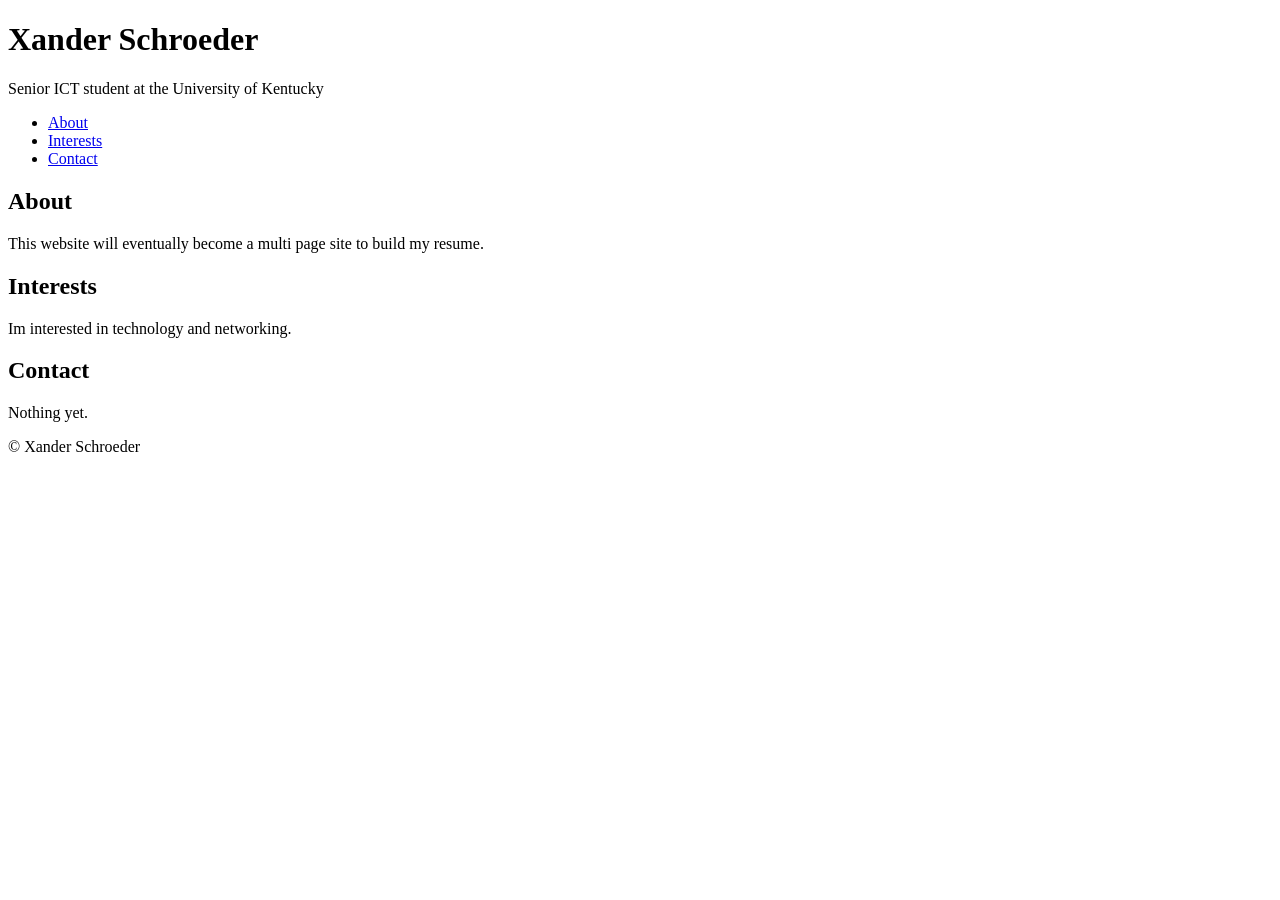
==== index.html @ c42e3a30 "added index" ====
<!DOCTYPE html>
<html lang="en">
<head>
  <meta charset="UTF-8" />
  <meta name="viewport" content="width=device-width, initial-scale=1.0" />
  <title>Xander Schroeder - Resume</title>
  <meta name="description" content="Xander Schroeder's Resume" />
</head>

<body>
  <header>
    <h1>Xander Schroeder</h1>
    <p>Senior ICT student at the University of Kentucky</p>
  </header>

  <nav>
    <ul>
      <li><a href="#About">About</a></li>
      <li><a href="#Interests">Interests</a></li>
      <li><a href="#Contact">Contact</a></li>
    </ul>
  </nav>

  <main>
    <section id="About">
      <h2>About</h2>
      <p>This website will eventually become a multi page site to build my resume.</p>
    </section>

    <section id="Interests">
      <h2>Interests</h2>
      <p>Im interested in technology and networking.</p>
    </section>

    <section id="Contact">
      <h2>Contact</h2>
      <p>Nothing yet.</p>
    </section>
  </main>

  <footer>
    <p>&copy; Xander Schroeder</p>
  </footer>
</body>
</html>
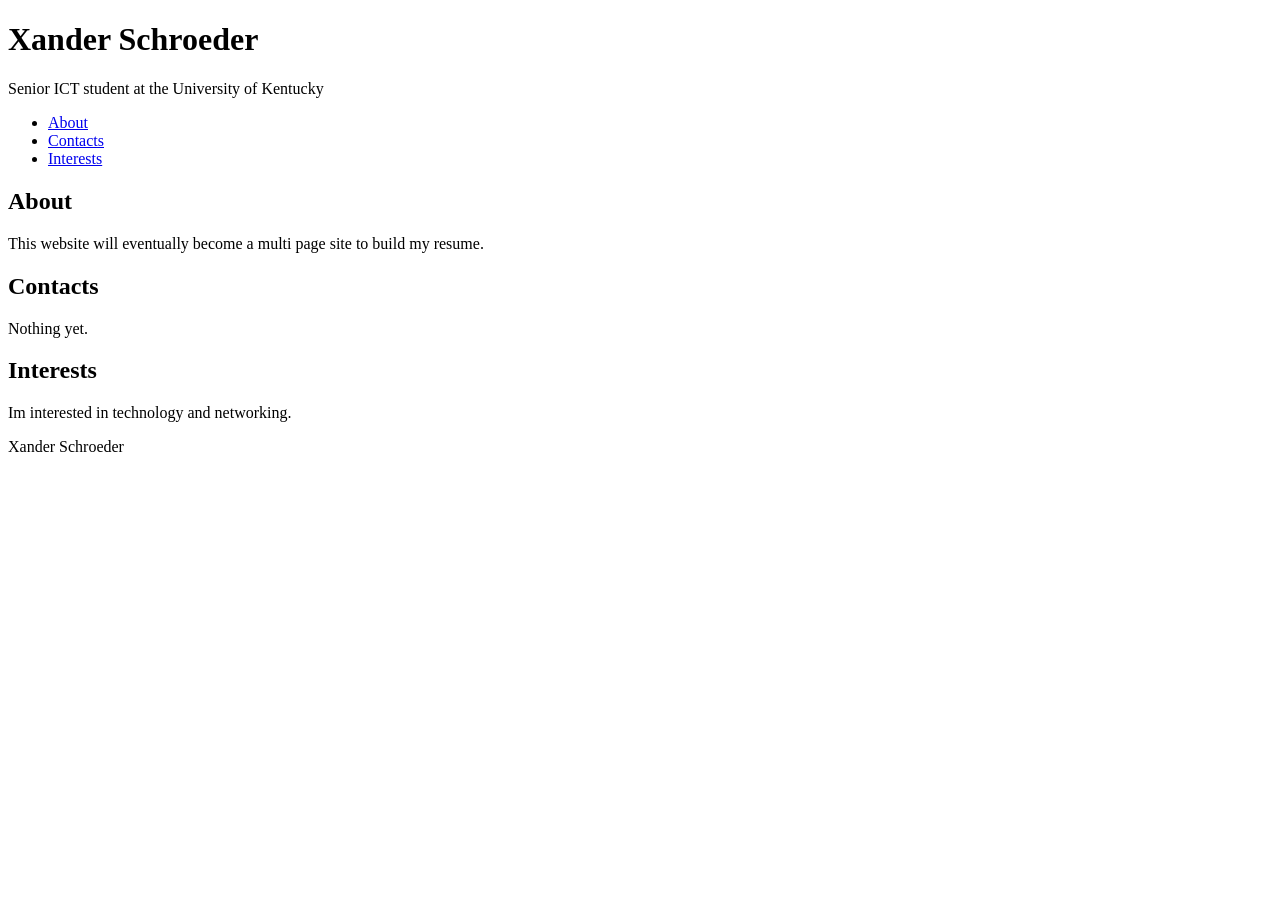
==== commit 6e404bdb: "updated index" ====
--- a/index.html
+++ b/index.html
@@ -16,8 +16,8 @@
   <nav>
     <ul>
       <li><a href="#About">About</a></li>
+      <li><a href="#Contacts">Contacts</a></li>
       <li><a href="#Interests">Interests</a></li>
-      <li><a href="#Contact">Contact</a></li>
     </ul>
   </nav>
 
@@ -27,19 +27,21 @@
       <p>This website will eventually become a multi page site to build my resume.</p>
     </section>
 
+    <section id="Contacts">
+        <h2>Contacts</h2>
+        <p>Nothing yet.</p>
+    </section>
+
     <section id="Interests">
       <h2>Interests</h2>
       <p>Im interested in technology and networking.</p>
     </section>
 
-    <section id="Contact">
-      <h2>Contact</h2>
-      <p>Nothing yet.</p>
-    </section>
+
   </main>
 
   <footer>
-    <p>&copy; Xander Schroeder</p>
+    <p>Xander Schroeder</p>
   </footer>
 </body>
 </html>
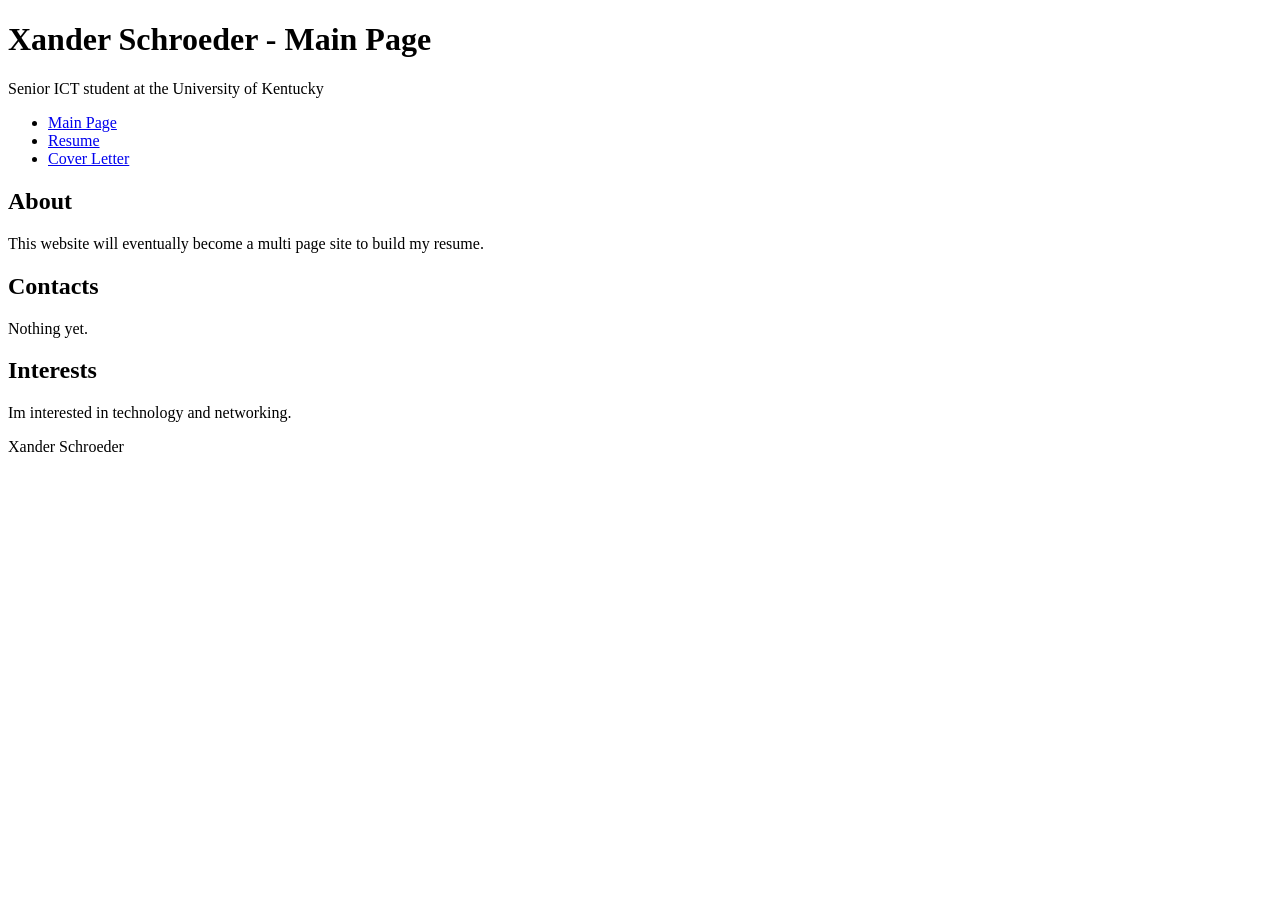
==== commit 8913f992: "re uploaded files" ====
--- a/index.html
+++ b/index.html
@@ -3,36 +3,36 @@
 <head>
   <meta charset="UTF-8" />
   <meta name="viewport" content="width=device-width, initial-scale=1.0" />
-  <title>Xander Schroeder - Resume</title>
+  <title>Xander Schroeder - Main Page</title>
   <meta name="description" content="Xander Schroeder's Resume" />
 </head>
 
 <body>
   <header>
-    <h1>Xander Schroeder</h1>
+    <h1>Xander Schroeder - Main Page</h1>
     <p>Senior ICT student at the University of Kentucky</p>
   </header>
 
   <nav>
     <ul>
-      <li><a href="#About">About</a></li>
-      <li><a href="#Contacts">Contacts</a></li>
-      <li><a href="#Interests">Interests</a></li>
+      <li><a href="index.html">Main Page</a></li>
+      <li><a href="resume.html">Resume</a></li>
+      <li><a href="cover_letter.html">Cover Letter</a></li>
     </ul>
   </nav>
 
   <main>
-    <section id="About">
+    <section>
       <h2>About</h2>
       <p>This website will eventually become a multi page site to build my resume.</p>
     </section>
 
-    <section id="Contacts">
+    <section>
         <h2>Contacts</h2>
         <p>Nothing yet.</p>
     </section>
 
-    <section id="Interests">
+    <section>
       <h2>Interests</h2>
       <p>Im interested in technology and networking.</p>
     </section>
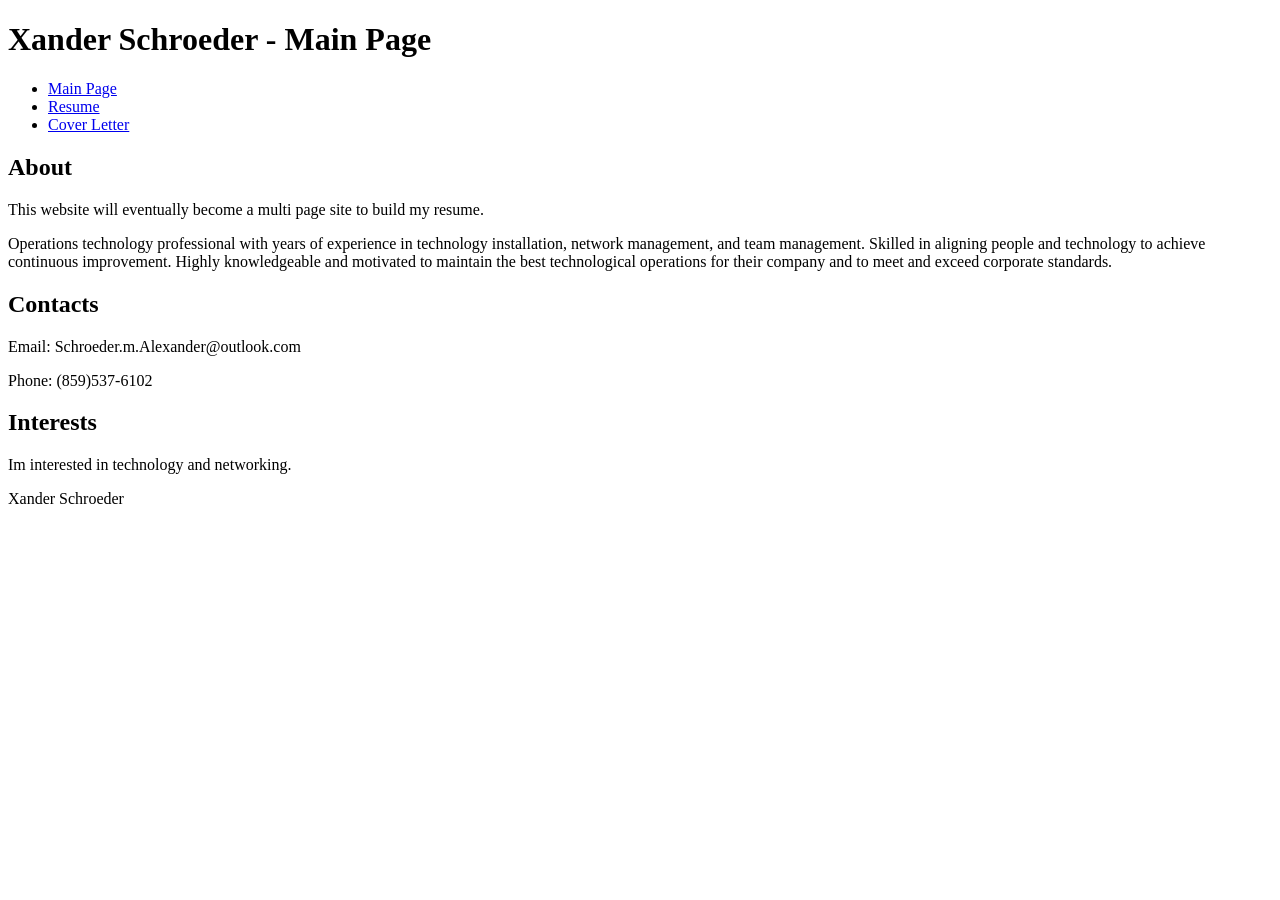
==== commit cd16eb2c: "Updated Pages" ====
--- a/index.html
+++ b/index.html
@@ -10,7 +10,6 @@
 <body>
   <header>
     <h1>Xander Schroeder - Main Page</h1>
-    <p>Senior ICT student at the University of Kentucky</p>
   </header>
 
   <nav>
@@ -25,11 +24,13 @@
     <section>
       <h2>About</h2>
       <p>This website will eventually become a multi page site to build my resume.</p>
+      <p>Operations technology professional with years of experience in technology installation, network management, and team management. Skilled in aligning people and technology to achieve continuous improvement. Highly knowledgeable and motivated to maintain the best technological operations for their company and to meet and exceed corporate standards. </p>
     </section>
 
     <section>
         <h2>Contacts</h2>
-        <p>Nothing yet.</p>
+        <p>Email: Schroeder.m.Alexander@outlook.com</p>
+        <p>Phone: (859)537-6102</p>
     </section>
 
     <section>
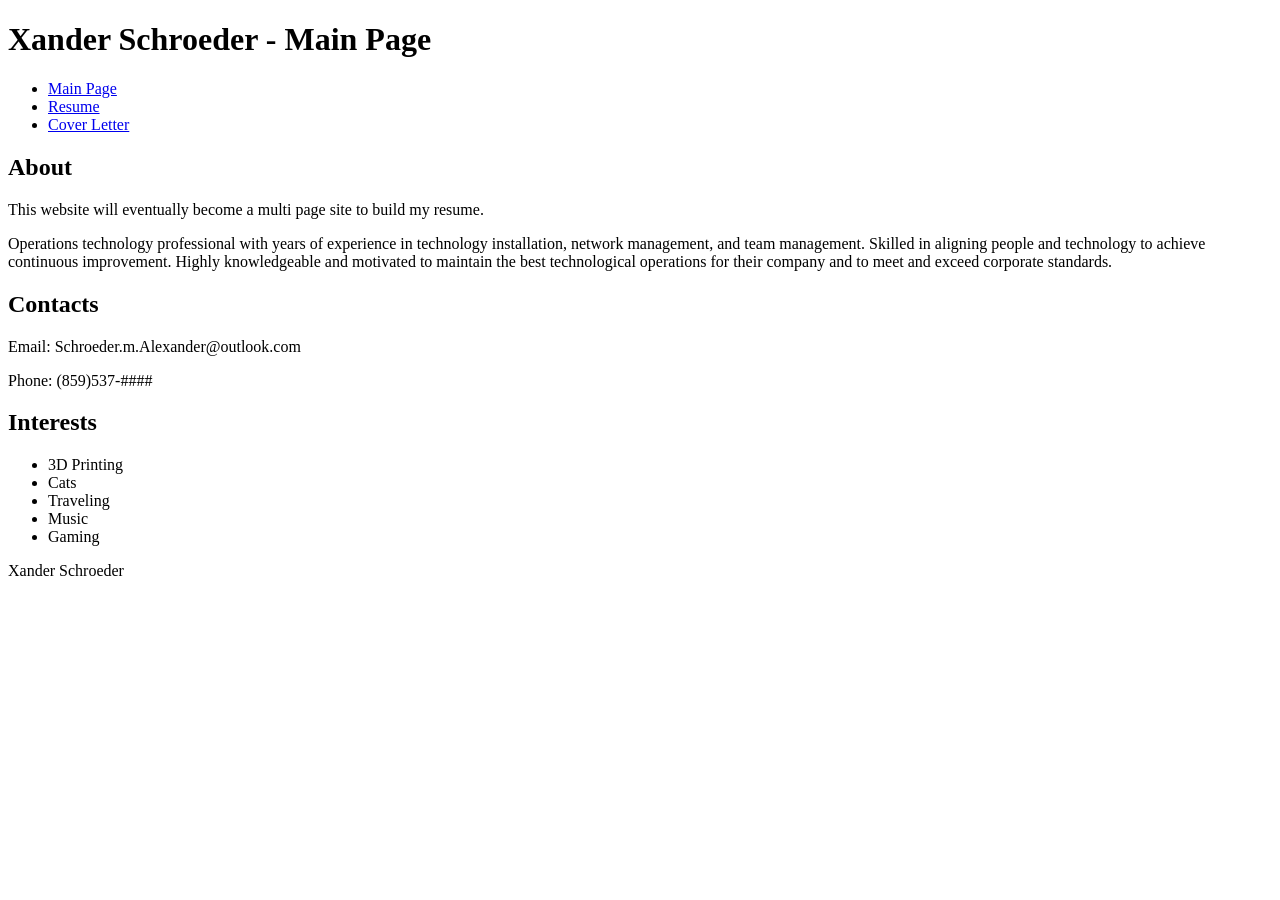
==== commit 207fc1ae: "Adding cover letter an some fixes" ====
--- a/index.html
+++ b/index.html
@@ -30,12 +30,18 @@
     <section>
         <h2>Contacts</h2>
         <p>Email: Schroeder.m.Alexander@outlook.com</p>
-        <p>Phone: (859)537-6102</p>
+        <p>Phone: (859)537-####</p>
     </section>
 
     <section>
       <h2>Interests</h2>
-      <p>Im interested in technology and networking.</p>
+      <ul>
+        <li>3D Printing</li>
+        <li>Cats</li>
+        <li>Traveling</li>
+        <li>Music</li>
+        <li>Gaming</li>
+      </ul>
     </section>
 
 
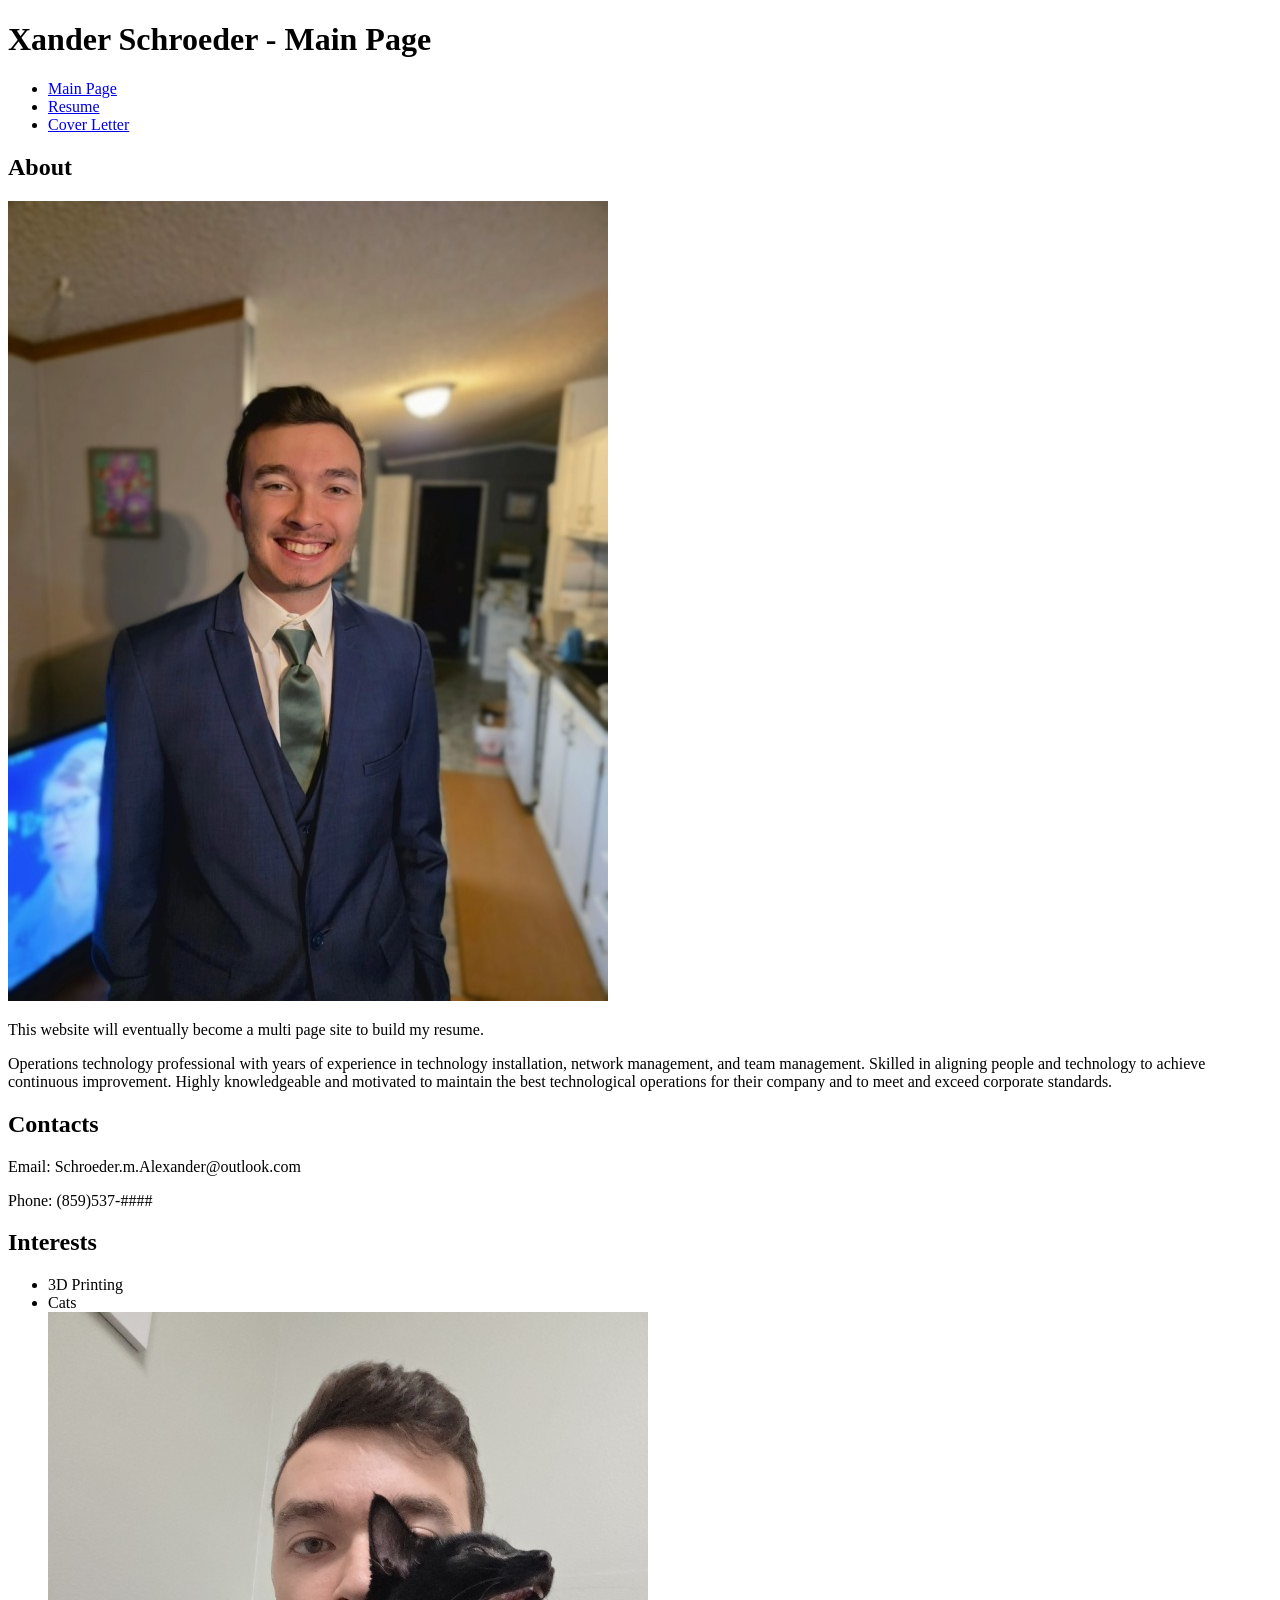
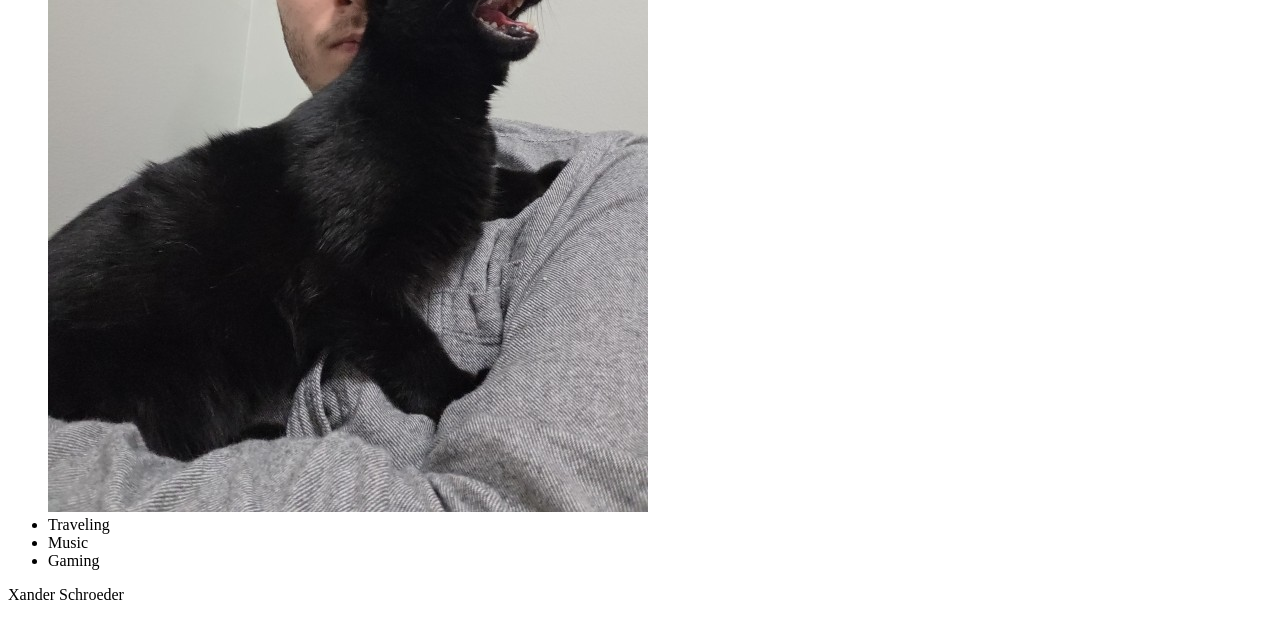
==== commit 76ad7651: "Updated photos" ====
--- a/index.html
+++ b/index.html
@@ -23,6 +23,11 @@
   <main>
     <section>
       <h2>About</h2>
+      <picture>
+        <source srcset="media/SelfSmall.jpg" media="(max-width: 219px)">
+        <source srcset="media/SelfBig.jpg" media="(min-width: 220px)">
+        <img src="media/SelfBig.jpg" alt="Picture of me (Xander)" > <!-- I have permission to use this image -->
+      </picture>
       <p>This website will eventually become a multi page site to build my resume.</p>
       <p>Operations technology professional with years of experience in technology installation, network management, and team management. Skilled in aligning people and technology to achieve continuous improvement. Highly knowledgeable and motivated to maintain the best technological operations for their company and to meet and exceed corporate standards. </p>
     </section>
@@ -37,7 +42,13 @@
       <h2>Interests</h2>
       <ul>
         <li>3D Printing</li>
-        <li>Cats</li>
+        <li>Cats<br>
+        <picture>
+          <source srcset="media/CatSmall.jpg" media="(max-width: 219px)">
+          <source srcset="media/CatBig.jpg" media="(min-width: 220px)">
+          <img src="media/CatBig.jpg" alt="Picture of me (Xander) and my cat" > <!-- I have permission to use this image -->
+         </picture>
+         </li>
         <li>Traveling</li>
         <li>Music</li>
         <li>Gaming</li>
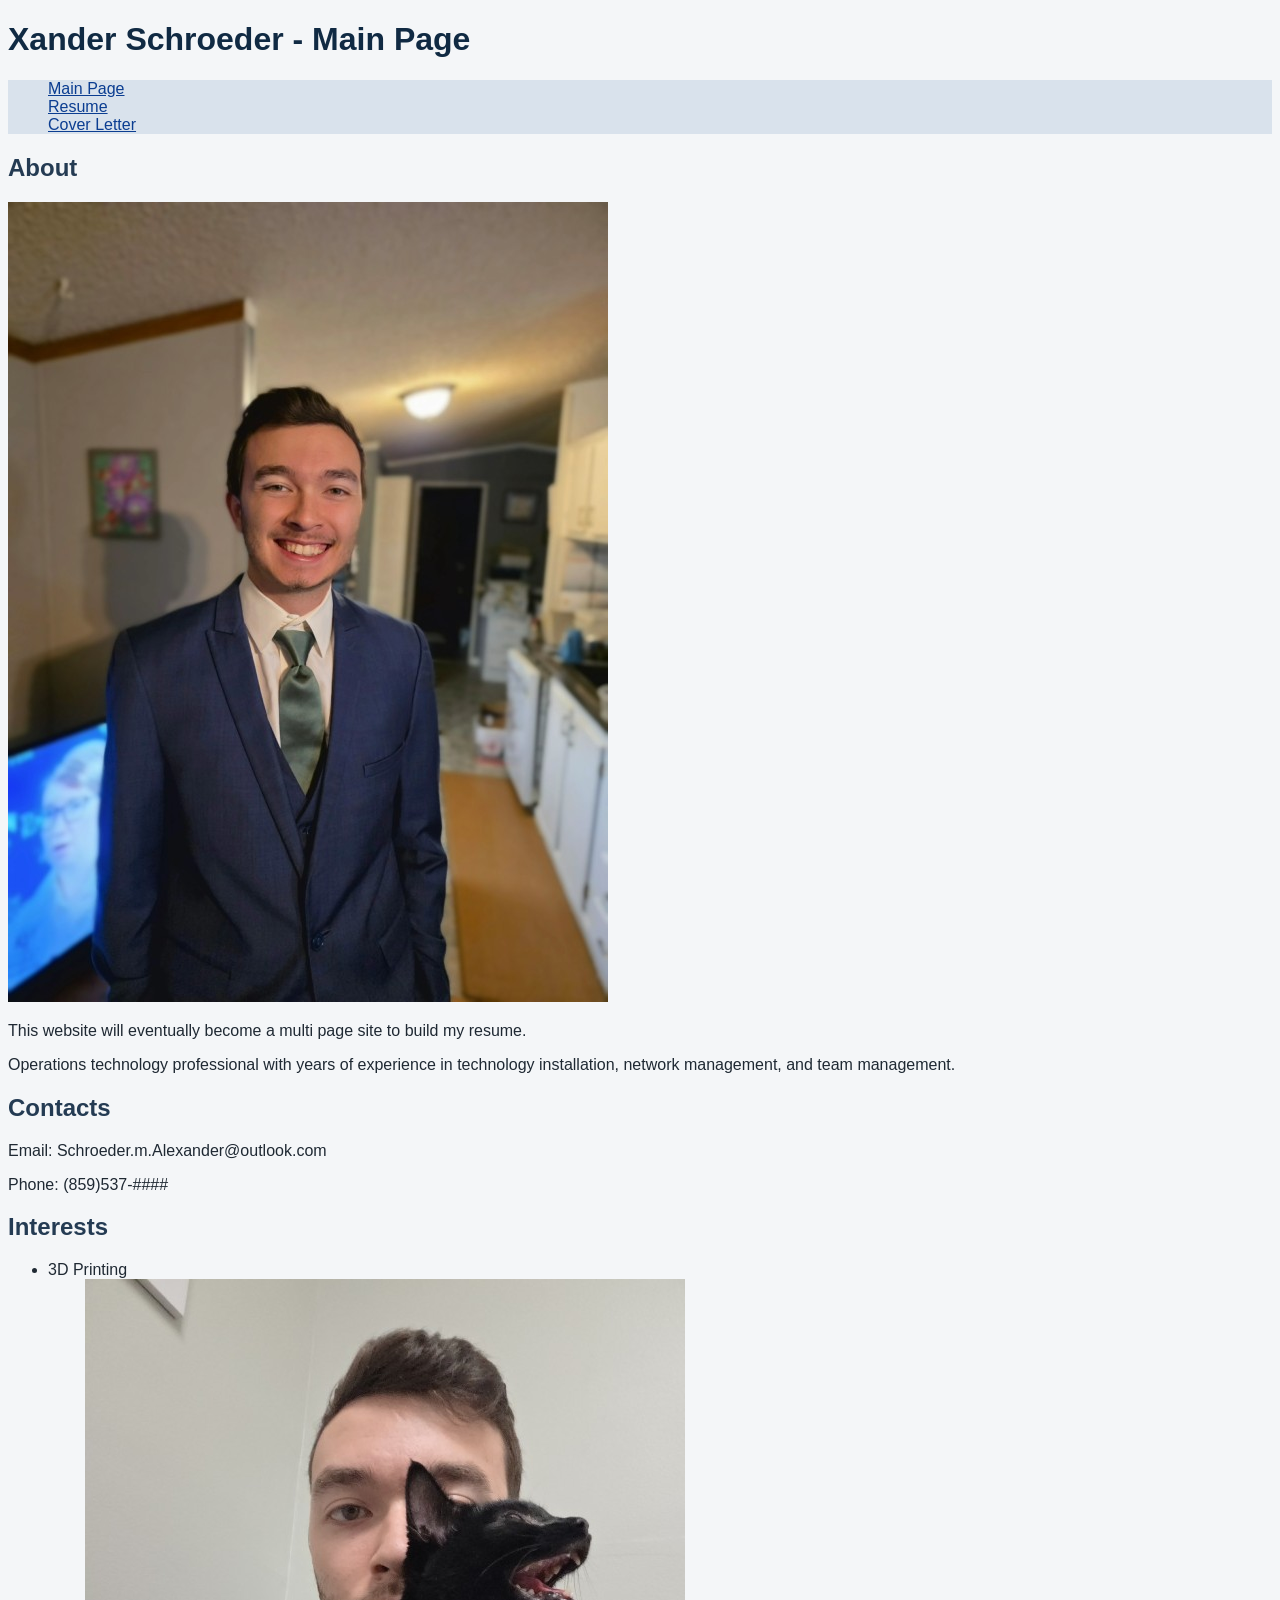
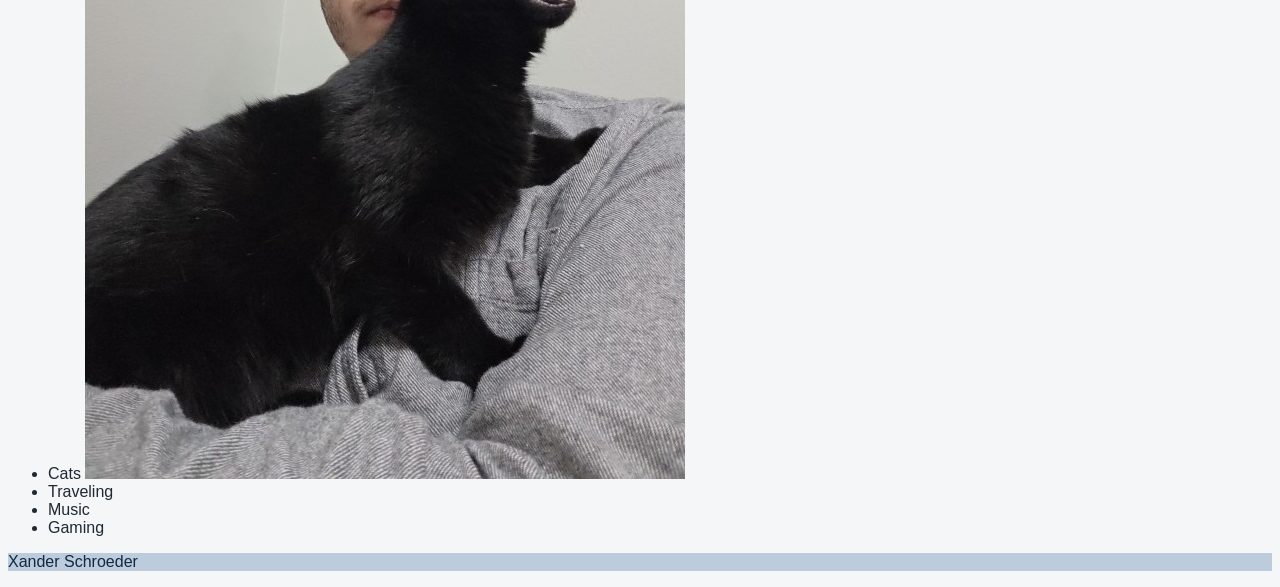
==== commit a13d7064: "adding in css" ====
--- a/index.html
+++ b/index.html
@@ -5,6 +5,7 @@
   <meta name="viewport" content="width=device-width, initial-scale=1.0" />
   <title>Xander Schroeder - Main Page</title>
   <meta name="description" content="Xander Schroeder's Resume" />
+  <link rel="stylesheet" href="css/style.css" />
 </head>
 
 <body>
@@ -26,39 +27,37 @@
       <picture>
         <source srcset="media/SelfSmall.jpg" media="(max-width: 219px)">
         <source srcset="media/SelfBig.jpg" media="(min-width: 220px)">
-        <img src="media/SelfBig.jpg" alt="Picture of me (Xander)" > <!-- I have permission to use this image -->
+        <img src="media/SelfBig.jpg" alt="Picture of me (Xander)">
       </picture>
       <p>This website will eventually become a multi page site to build my resume.</p>
-      <p>Operations technology professional with years of experience in technology installation, network management, and team management. Skilled in aligning people and technology to achieve continuous improvement. Highly knowledgeable and motivated to maintain the best technological operations for their company and to meet and exceed corporate standards. </p>
+      <p>Operations technology professional with years of experience in technology installation, network management, and team management.</p>
     </section>
 
     <section>
-        <h2>Contacts</h2>
-        <p>Email: Schroeder.m.Alexander@outlook.com</p>
-        <p>Phone: (859)537-####</p>
+      <h2>Contacts</h2>
+      <p>Email: Schroeder.m.Alexander@outlook.com</p>
+      <p>Phone: (859)537-####</p>
     </section>
 
     <section>
       <h2>Interests</h2>
       <ul>
         <li>3D Printing</li>
-        <li>Cats<br>
-        <picture>
-          <source srcset="media/CatSmall.jpg" media="(max-width: 219px)">
-          <source srcset="media/CatBig.jpg" media="(min-width: 220px)">
-          <img src="media/CatBig.jpg" alt="Picture of me (Xander) and my cat" > <!-- I have permission to use this image -->
-         </picture>
-         </li>
+        <li>Cats
+          <picture>
+            <source srcset="media/CatSmall.jpg" media="(max-width: 219px)">
+            <source srcset="media/CatBig.jpg" media="(min-width: 220px)">
+            <img src="media/CatBig.jpg" alt="Picture of me (Xander) and my cat">
+          </picture>
+        </li>
         <li>Traveling</li>
         <li>Music</li>
         <li>Gaming</li>
       </ul>
     </section>
-
-
   </main>
 
-  <footer>
+  <footer id="main-footer">
     <p>Xander Schroeder</p>
   </footer>
 </body>
--- a/css/style.css
+++ b/css/style.css
@@ -0,0 +1,39 @@
+body {
+  font-family: Arial, sans-serif;
+  font-size: 1rem;
+  background-color: #f4f6f8;
+  color: #1f2933;
+}
+
+h1 {
+  color: #102a43;
+}
+
+h2 {
+  color: #243b53;
+}
+
+nav {
+  background-color: #d9e2ec;
+}
+
+a {
+  color: #0b3d91;
+}
+
+nav ul {
+  list-style-type: none;
+}
+
+nav ul li a {
+  color: #0b3d91;
+}
+
+.highlight {
+  color: #334e68;
+}
+
+#main-footer {
+  background-color: #bcccdc;
+  color: #102a43;
+}
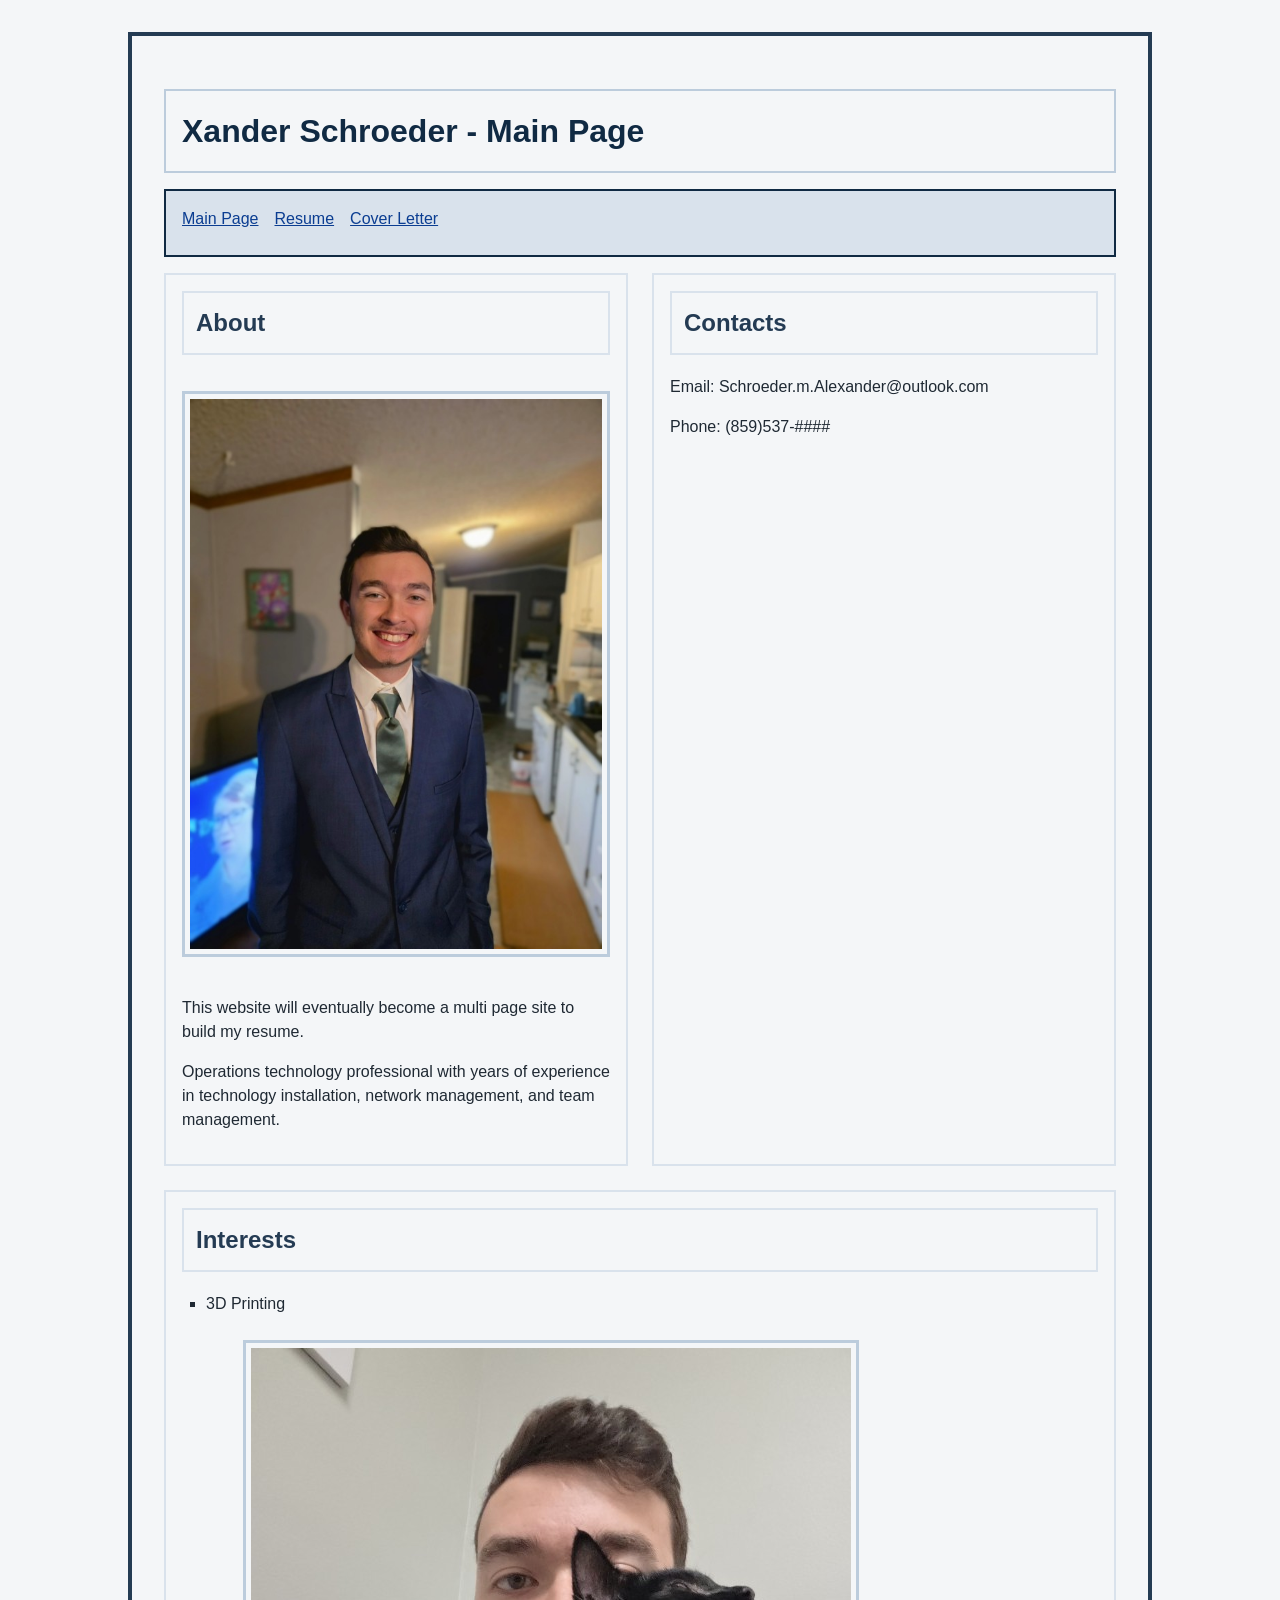
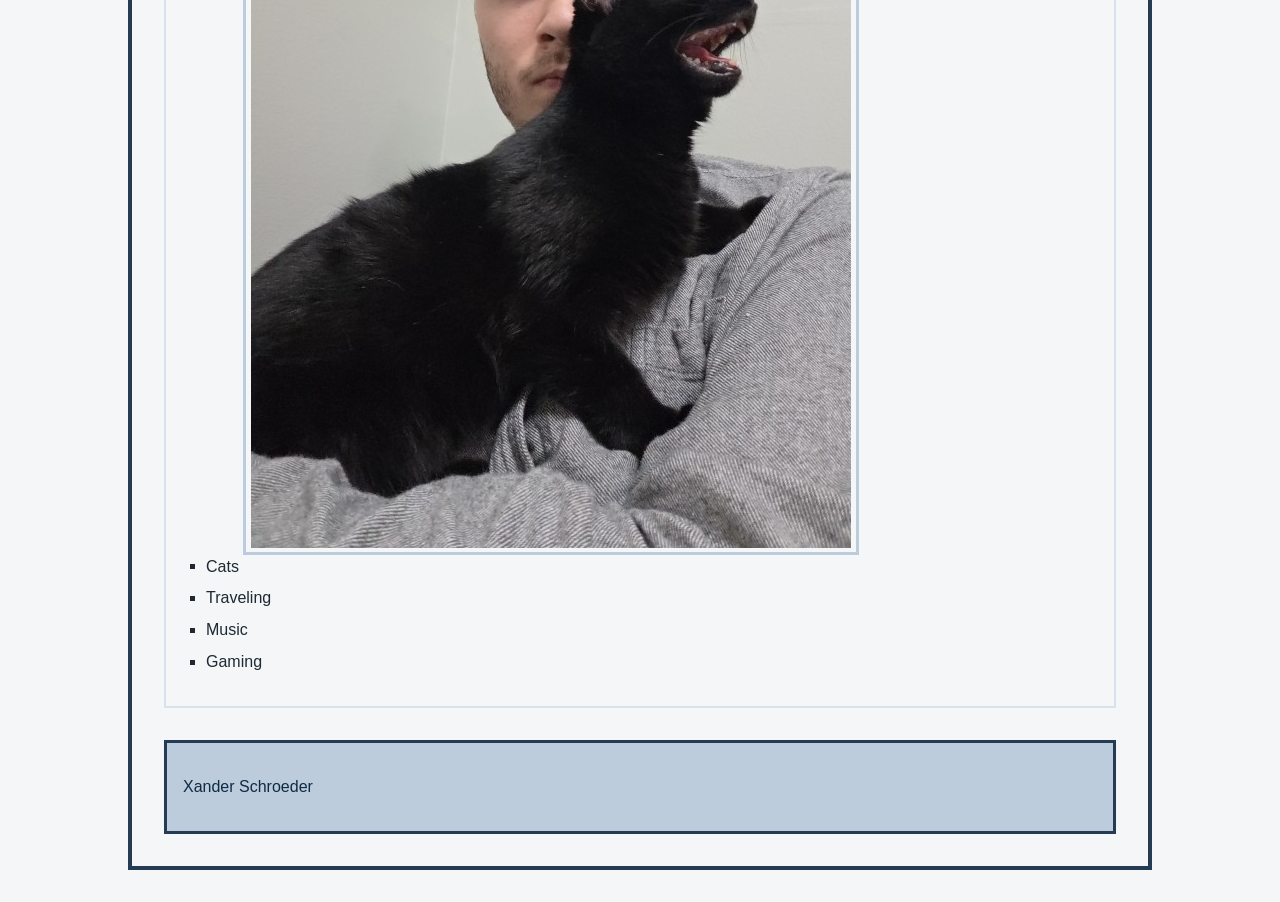
==== commit 2cef78c0: "JSON-LD updates" ====
--- a/index.html
+++ b/index.html
@@ -6,6 +6,68 @@
   <title>Xander Schroeder - Main Page</title>
   <meta name="description" content="Xander Schroeder's Resume" />
   <link rel="stylesheet" href="css/style.css" />
+  <script type="application/ld+json">
+	{
+	  "@context": "https://schema.org",
+	  "@type": "AboutPage",
+	  "name": "Xander Schroeder - Main Page",
+	  "description": "Main page of a personal resume website with background, contact information, and interests.",
+	  "url": "index.html",
+	  "author": {
+		"@type": "Person",
+		"name": "Xander Schroeder",
+		"email": "schroeder.m.alexander@outlook.com"
+	  },
+	  "mainEntity": {
+		"@type": "Person",
+		"name": "Xander Schroeder",
+		"description": "Operations technology professional with years of experience in technology installation, network management, and team management.",
+		"email": "schroeder.m.alexander@outlook.com",
+		"telephone": "(859)537-####",
+		"knowsAbout": [
+		  "Technology installation",
+		  "Network management",
+		  "Team management"
+		]
+	  },
+	  "hasPart": [
+		{
+		  "@type": "WebPageElement",
+		  "name": "About"
+		},
+		{
+		  "@type": "WebPageElement",
+		  "name": "Contacts"
+		},
+		{
+		  "@type": "WebPageElement",
+		  "name": "Interests"
+		}
+	  ],
+	  "about": [
+		{
+		  "@type": "Thing",
+		  "name": "3D Printing"
+		},
+		{
+		  "@type": "Thing",
+		  "name": "Cats"
+		},
+		{
+		  "@type": "Thing",
+		  "name": "Traveling"
+		},
+		{
+		  "@type": "Thing",
+		  "name": "Music"
+		},
+		{
+		  "@type": "Thing",
+		  "name": "Gaming"
+		}
+	  ]
+	}
+  </script>
 </head>
 
 <body>
--- a/css/style.css
+++ b/css/style.css
@@ -1,20 +1,43 @@
+html {
+  font-size: 100%;
+}
+
 body {
-  font-family: Arial, sans-serif;
+  font-family: Arial, Helvetica, sans-serif;
   font-size: 1rem;
+  line-height: 1.5;
   background-color: #f4f6f8;
   color: #1f2933;
+  width: 80%;
+  margin: 2rem auto;
+  padding: 2rem;
+  border: 4px solid #243b53;
+  box-sizing: border-box;
 }
 
 h1 {
   color: #102a43;
+  font-size: 2rem;
+  font-weight: 700;
+  margin-bottom: 1rem;
+  padding: 0.5em;
+  border: 2px solid #bcccdc;
 }
 
 h2 {
   color: #243b53;
+  font-size: 1.5rem;
+  font-weight: 600;
+  margin-top: 0;
+  padding: 0.5em;
+  border: 2px solid #d9e2ec;
 }
 
 nav {
   background-color: #d9e2ec;
+  margin: 1rem 0;
+  padding: 1em;
+  border: 2px solid #102a43;
 }
 
 a {
@@ -23,17 +46,62 @@
 
 nav ul {
   list-style-type: none;
+  margin: 0;
+  padding: 0;
+  display: flex;
+  flex-wrap: wrap;
+  gap: 1rem;
 }
 
 nav ul li a {
   color: #0b3d91;
 }
 
+main {
+  display: flex;
+  flex-wrap: wrap;
+  gap: 1.5rem;
+}
+
+section {
+  flex: 1 1 320px;
+  padding: 1rem;
+  border: 2px solid #d9e2ec;
+  box-sizing: border-box;
+}
+
+ul {
+  list-style-type: square;
+  padding-left: 1.5rem;
+}
+
+ol {
+  padding-left: 1.5rem;
+}
+
+li {
+  margin-bottom: 0.5rem;
+}
+
+img {
+  max-width: 100%;
+  height: auto;
+  border: 3px solid #bcccdc;
+  padding: 0.3rem;
+  margin: 1rem 0;
+  box-sizing: border-box;
+}
+
 .highlight {
   color: #334e68;
+  padding: 0.3em;
+  border: 1px solid #bcccdc;
 }
 
 #main-footer {
   background-color: #bcccdc;
   color: #102a43;
-}+  margin-top: 2rem;
+  padding: 1rem;
+  border: 3px solid #243b53;
+}
